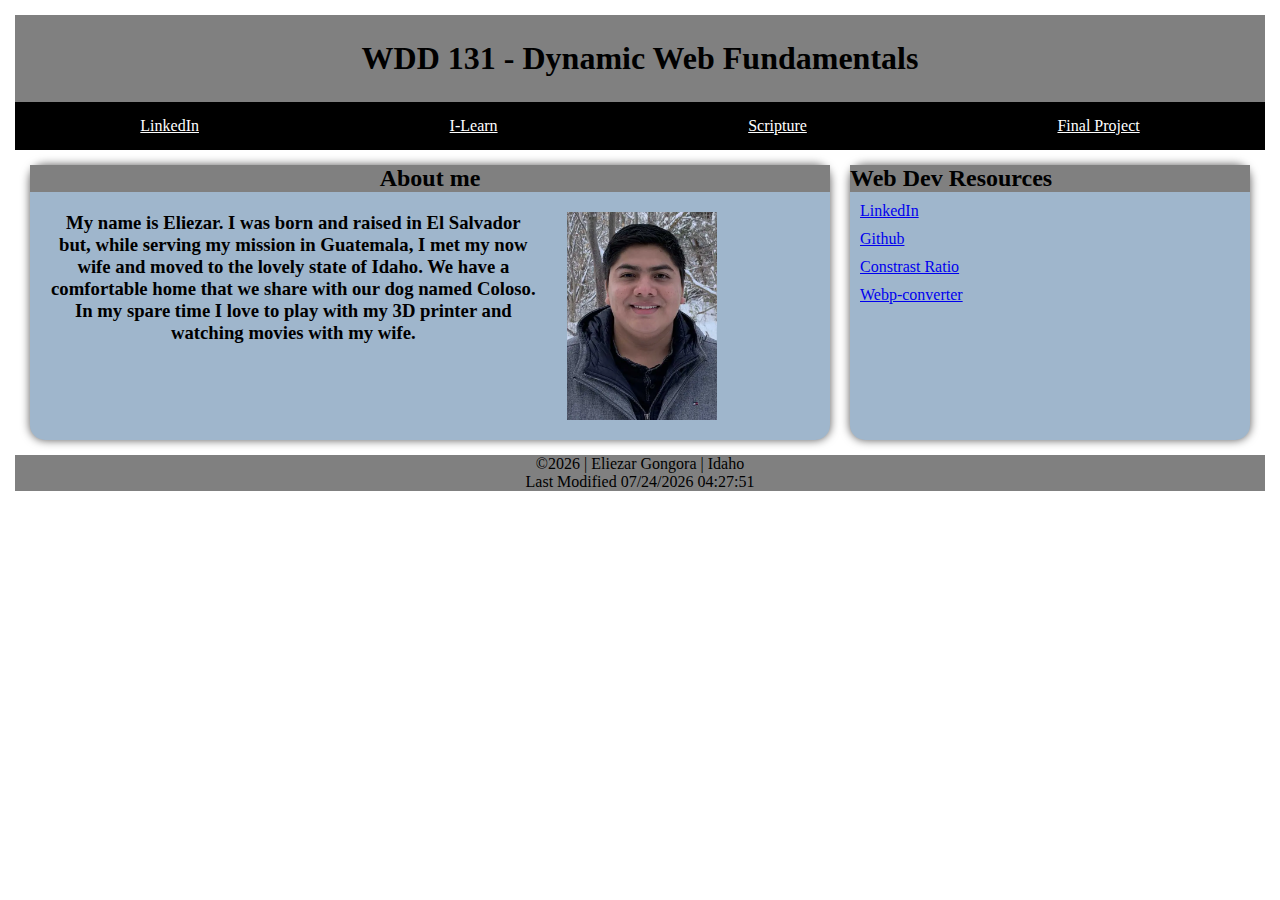
==== index.html @ 0e0a49a7 "week01" ====
<!DOCTYPE html>
<html lang="en">
<head>
    <meta charset="UTF-8">
    <meta name="viewport" content="width=device-width, initial-scale=1.0">
    <title>WDD 131 - Dynamic Web Fundamentals - Eliezar Gongora</title>
    <meta desciption="WDD 131 - Dynamic Web Fundamentals - Eliezar Gongora - this is the main page of the introduction">
    <meta author="Eliezar-Gongora">
    <link rel="stylesheet" href="styles/base.css">
</head>

<body>
    <header>
        <h1 id="headername">WDD 131 - Dynamic Web Fundamentals</h1>

        <nav>
            <ul>
                <li><a href="https://www.linkedin.com/in/eliezar-gongora-38801820a/">LinkedIn</a></li>
                <li><a href="https://byui.instructure.com/">I-Learn</a></li>
                <li><a href="https://www.churchofjesuschrist.org/study/scriptures/bofm/alma/48?lang=eng&id=p17#p17">Scripture</a></li>
                <li><a href="#">Final Project</a></li>

            </ul>
        </nav>
    </header>

    <main>
        <section class="card1">
            <h2>About me</h2>
            <h3 id="description">My name is Eliezar. I was born and raised in El Salvador but, while serving my mission in Guatemala, I met my now wife and moved to the lovely state of Idaho. We have a comfortable home that we share with our dog named Coloso. In my spare time I love to play with my 3D printer and watching movies with my wife.
            <img src="images/profile.webp" alt="profile">
        </h3>

        </section>

        <section class="card2">
            <h2>Web Dev Resources</h2>
            <p>
                <ul>
                    <li><a href="https://www.linkedin.com/">LinkedIn</a></li>
                    <li><a href="https://github.com/">Github</a></li>
                    <li><a href="https://www.siegemedia.com/contrast-ratio?ref=frontendchecklist#white-on-%23702963">Constrast Ratio</a></li>
                    <li><a href="https://cloudconvert.com/webp-converter">Webp-converter</a></li>
                </ul>
            </p>
        </section>

    </main>

    <footer>
        <p>&copy;<span id="year"></span> |  Eliezar Gongora   | Idaho</p>
        <p>Last Modified <span id="lastModified"></span></p>
    </footer>
    <script src="scripts/getdates.js"></script>
    
</body>
</html>
---- styles/base.css ----
* {
    box-sizing: border-box;
    margin: 0;
    padding: 0;
}

body {
    margin: 15px;
}

#headername {
    background-color: gray;
    padding: 25px;
    text-align: center;
}

header ul {
    display: flex;
    list-style: none;

}

header li {
    flex: 1 1 auto;
    padding: 15px;
    text-align: center;
    background-color: black;


}

header a {
    color: white;
   
}

header li:hover{
    background-color: rgba(43, 38, 38, 0.5);
}

main {
    display: grid;
    grid-template-columns: 2fr 1fr;
    text-align: center;
    column-gap: 20px;
    margin: 15px;
    /* margin-top: 5px;
    margin-bottom: 5px; */

}

h2{
    background-color: gray;
}

#description{
    display: grid;
    grid-template-columns: 2fr 1fr;
    column-gap: 30px;
    text-align: center;
    justify-content: center;
    margin: 20px;
}
img{
    height: auto;
    width: 150px;
    
}

.card2 {
    text-align: left;
}

.card2 li{
    list-style: none;
    margin: 10px
}

.card1, .card2{
    background-color: rgb(159, 182, 204);
    border-radius: 15px;
    box-shadow: 0 0 10px #585757;

    
}

footer {
    background-color: gray;
    text-align: center;
    /* margin: 5px; */
}
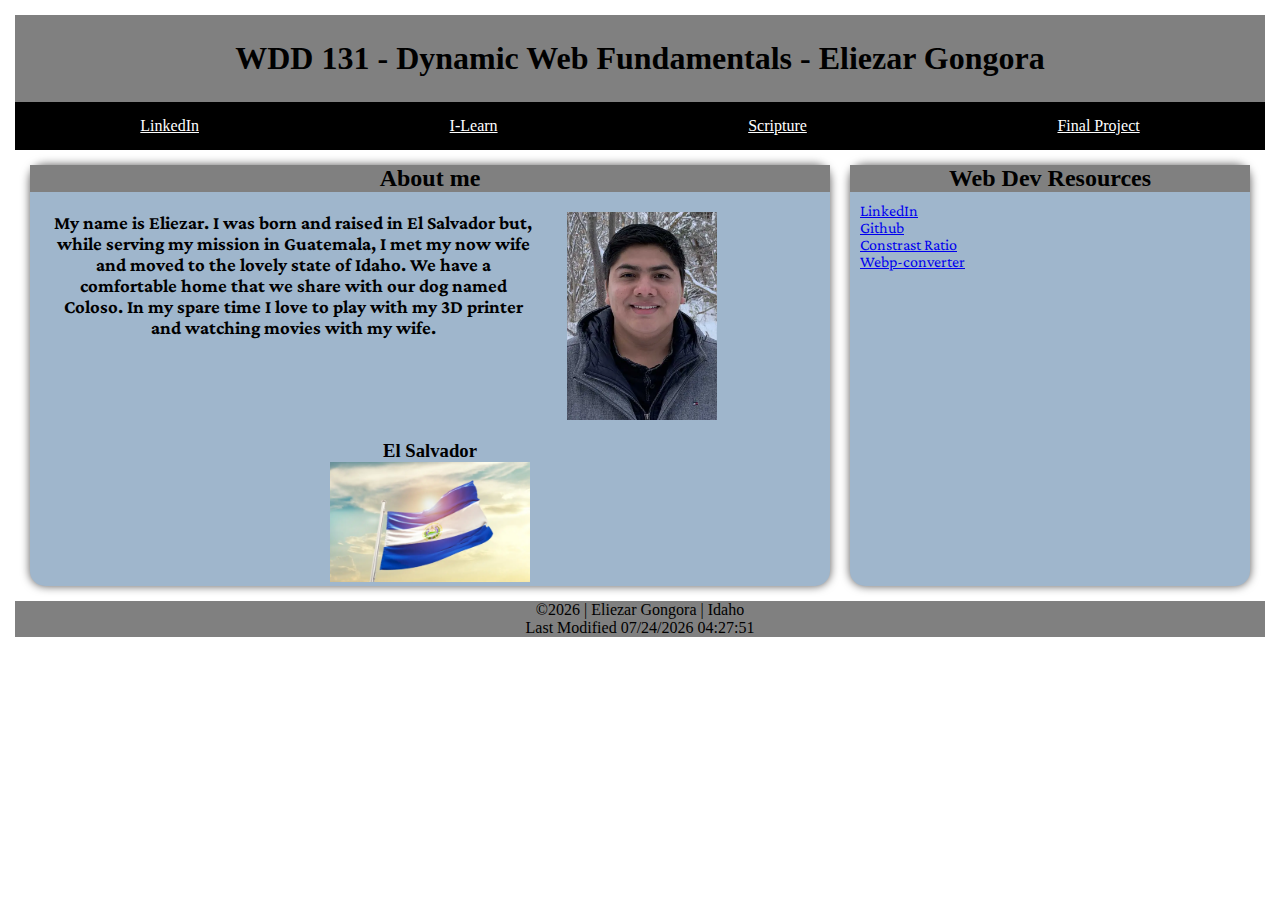
==== commit 8fce7e14: "fixed" ====
--- a/index.html
+++ b/index.html
@@ -4,14 +4,15 @@
     <meta charset="UTF-8">
     <meta name="viewport" content="width=device-width, initial-scale=1.0">
     <title>WDD 131 - Dynamic Web Fundamentals - Eliezar Gongora</title>
-    <meta desciption="WDD 131 - Dynamic Web Fundamentals - Eliezar Gongora - this is the main page of the introduction">
-    <meta author="Eliezar-Gongora">
+    <meta name="description" content="WDD 131 - Dynamic Web Fundamentals - Eliezar Gongora - this is the main page of the introduction">
+    <link rel="stylesheet" href="https://fonts.googleapis.com/css2?family=Crimson+Pro">
+    <meta name="author" content="Eliezar Gongora">
     <link rel="stylesheet" href="styles/base.css">
 </head>
 
 <body>
     <header>
-        <h1 id="headername">WDD 131 - Dynamic Web Fundamentals</h1>
+        <h1 id="headername">WDD 131 - Dynamic Web Fundamentals - Eliezar Gongora</h1>
 
         <nav>
             <ul>
@@ -27,22 +28,29 @@
     <main>
         <section class="card1">
             <h2>About me</h2>
-            <h3 id="description">My name is Eliezar. I was born and raised in El Salvador but, while serving my mission in Guatemala, I met my now wife and moved to the lovely state of Idaho. We have a comfortable home that we share with our dog named Coloso. In my spare time I love to play with my 3D printer and watching movies with my wife.
-            <img src="images/profile.webp" alt="profile">
+            <h3 id="description">My name is Eliezar. I was born and raised in El Salvador but, while serving my mission in Guatemala, 
+                I met my now wife and moved to the lovely state of Idaho.
+                We have a comfortable home that we share with our dog named Coloso. In my spare time I love to play with my 3D printer 
+                and watching movies with my wife.
+            <img src="images/profile.webp" alt="profile" loading="lazy" height="200" width="150">
+            <h3> El Salvador</h3>
+                <img src="images/elsalvador.webp" alt="flag" loading="lazy" height="200" width="200">
+
+            
         </h3>
 
         </section>
 
         <section class="card2">
             <h2>Web Dev Resources</h2>
-            <p>
+            <nav>
                 <ul>
                     <li><a href="https://www.linkedin.com/">LinkedIn</a></li>
                     <li><a href="https://github.com/">Github</a></li>
                     <li><a href="https://www.siegemedia.com/contrast-ratio?ref=frontendchecklist#white-on-%23702963">Constrast Ratio</a></li>
                     <li><a href="https://cloudconvert.com/webp-converter">Webp-converter</a></li>
                 </ul>
-            </p>
+            </nav>
         </section>
 
     </main>
--- a/styles/base.css
+++ b/styles/base.css
@@ -34,7 +34,7 @@
    
 }
 
-header li:hover{
+nav li:hover{
     background-color: rgba(43, 38, 38, 0.5);
 }
 
@@ -57,23 +57,25 @@
     display: grid;
     grid-template-columns: 2fr 1fr;
     column-gap: 30px;
+    font-family: 'Crimson Pro', serif;
     text-align: center;
     justify-content: center;
     margin: 20px;
 }
 img{
     height: auto;
-    width: 150px;
+    max-width: 100%;
     
 }
 
-.card2 {
+
+
+.card2 ul{
     text-align: left;
-}
+    list-style: none;
+    margin: 10px;
+    font-family: 'Crimson Pro', serif;
 
-.card2 li{
-    list-style: none;
-    margin: 10px
 }
 
 .card1, .card2{
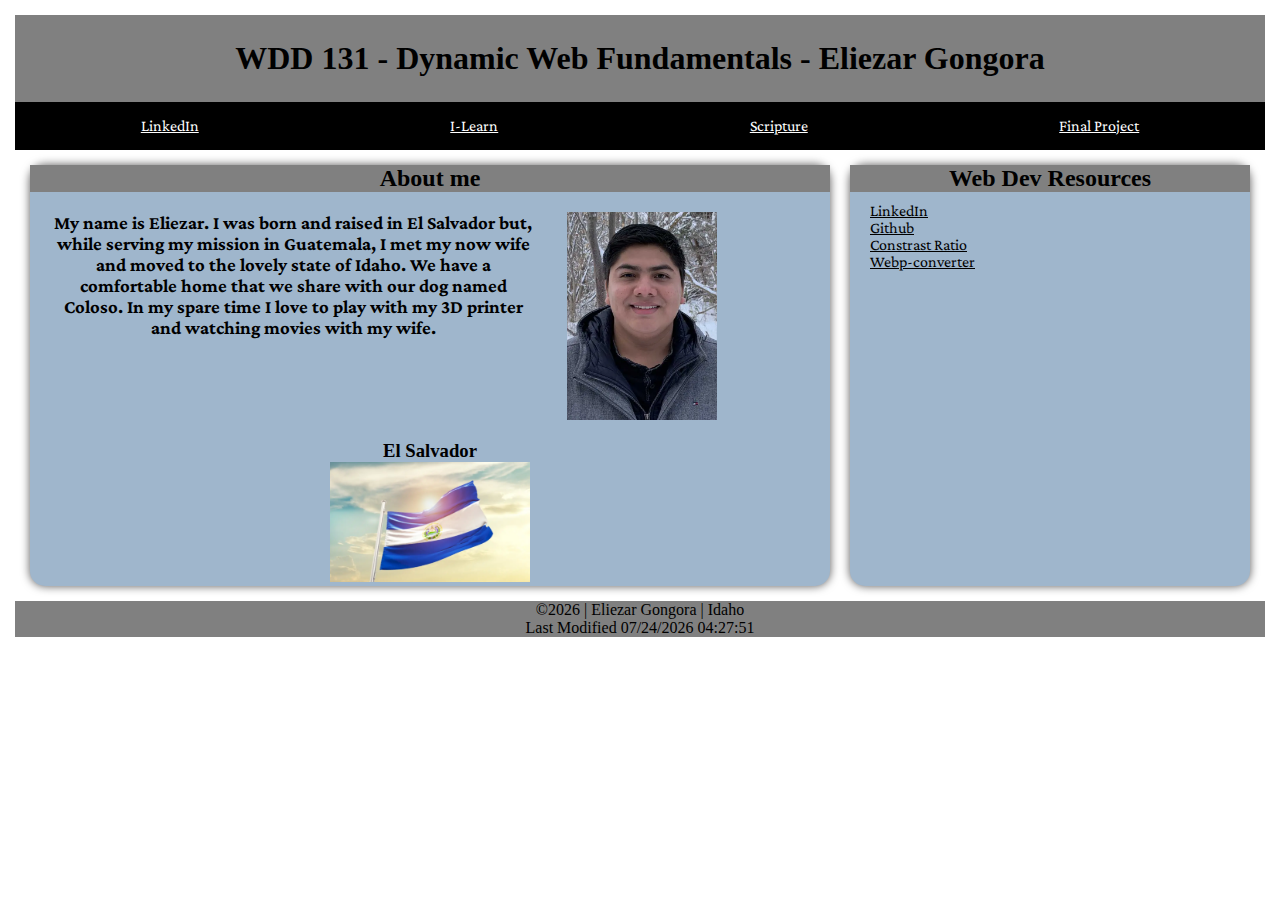
==== commit 0118bd53: "w" ====
--- a/index.html
+++ b/index.html
@@ -33,6 +33,7 @@
                 We have a comfortable home that we share with our dog named Coloso. In my spare time I love to play with my 3D printer 
                 and watching movies with my wife.
             <img src="images/profile.webp" alt="profile" loading="lazy" height="200" width="150">
+            </h3>
             <h3> El Salvador</h3>
                 <img src="images/elsalvador.webp" alt="flag" loading="lazy" height="200" width="200">
 
@@ -59,7 +60,7 @@
         <p>&copy;<span id="year"></span> |  Eliezar Gongora   | Idaho</p>
         <p>Last Modified <span id="lastModified"></span></p>
     </footer>
-    <script src="scripts/getdates.js"></script>
+    <script defer src="scripts/getdates.js"></script>
     
 </body>
 </html>--- a/styles/base.css
+++ b/styles/base.css
@@ -1,3 +1,4 @@
+@import url('https://fonts.googleapis.com/css2?family=Crimson+Pro');
 * {
     box-sizing: border-box;
     margin: 0;
@@ -68,14 +69,13 @@
     
 }
 
-
-
-.card2 ul{
+.card2 ul, a{
     text-align: left;
     list-style: none;
     margin: 10px;
     font-family: 'Crimson Pro', serif;
-
+    color: black;
+    
 }
 
 .card1, .card2{
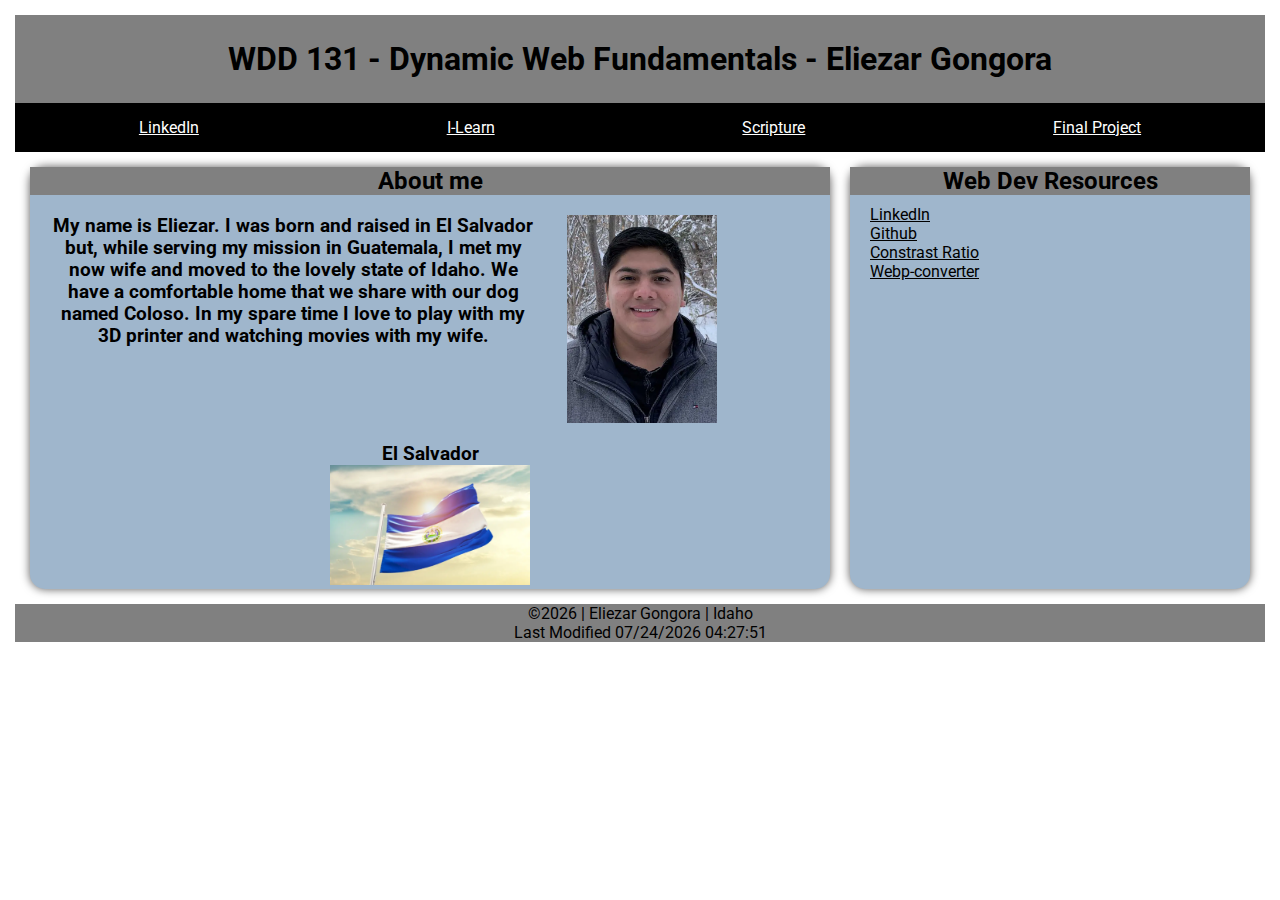
==== commit 28b3d3bf: "h" ====
--- a/index.html
+++ b/index.html
@@ -5,7 +5,11 @@
     <meta name="viewport" content="width=device-width, initial-scale=1.0">
     <title>WDD 131 - Dynamic Web Fundamentals - Eliezar Gongora</title>
     <meta name="description" content="WDD 131 - Dynamic Web Fundamentals - Eliezar Gongora - this is the main page of the introduction">
-    <link rel="stylesheet" href="https://fonts.googleapis.com/css2?family=Crimson+Pro">
+
+    <link rel="preconnect" href="https://fonts.googleapis.com">
+    <link rel="preconnect" href="https://fonts.gstatic.com" crossorigin>
+    <link href="https://fonts.googleapis.com/css2?family=Crimson+Pro:ital@0;1&family=Doto:wght@100..900&family=Roboto:wght@100;400&display=swap" rel="stylesheet">
+
     <meta name="author" content="Eliezar Gongora">
     <link rel="stylesheet" href="styles/base.css">
 </head>
@@ -38,7 +42,7 @@
                 <img src="images/elsalvador.webp" alt="flag" loading="lazy" height="200" width="200">
 
             
-        </h3>
+        
 
         </section>
 
--- a/styles/base.css
+++ b/styles/base.css
@@ -1,4 +1,4 @@
-@import url('https://fonts.googleapis.com/css2?family=Crimson+Pro');
+
 * {
     box-sizing: border-box;
     margin: 0;
@@ -7,6 +7,8 @@
 
 body {
     margin: 15px;
+    font-family: "Roboto", sans-serif;
+    font-weight: 400;
 }
 
 #headername {
@@ -58,7 +60,6 @@
     display: grid;
     grid-template-columns: 2fr 1fr;
     column-gap: 30px;
-    font-family: 'Crimson Pro', serif;
     text-align: center;
     justify-content: center;
     margin: 20px;
@@ -73,7 +74,6 @@
     text-align: left;
     list-style: none;
     margin: 10px;
-    font-family: 'Crimson Pro', serif;
     color: black;
     
 }
